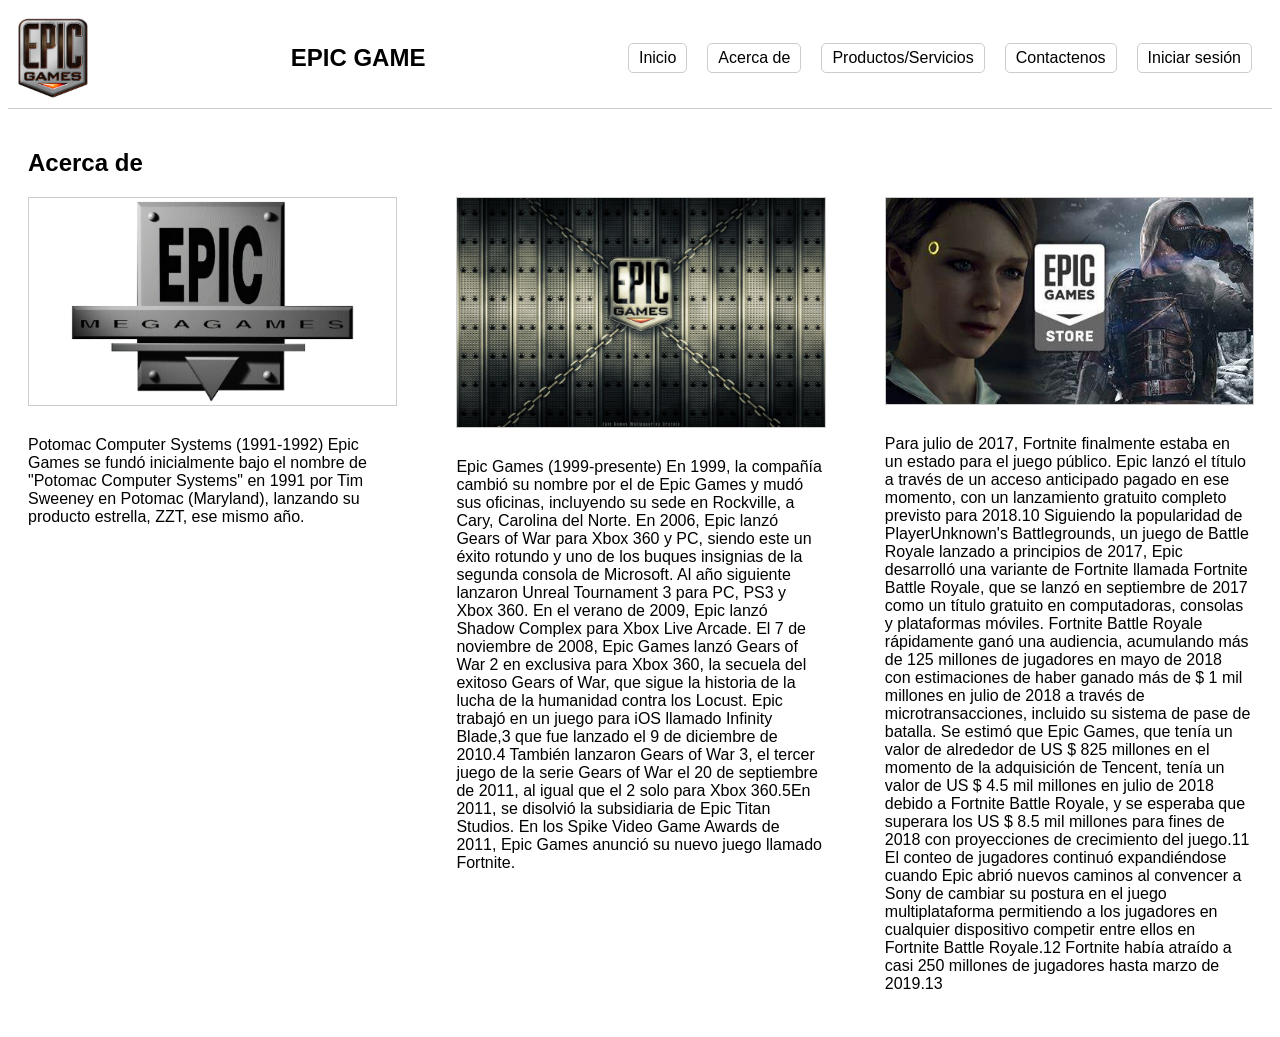
==== Pagina/Acerca_de.html @ 4b943069 "Create: Pagina web" ====
<!DOCTYPE html>
<html lang="es">
<head>
    <meta charset="UTF-8">
    <meta name="viewport" content="width=device-width, initial-scale=1.0">
    <title>Nombre de la empresa o logotipo</title>
    <link rel="stylesheet" href="Acerca.css">
</head>
<body>
    <header class="header">
        <div class="logo">
            <img src="logo/logo.png" alt="Logotipo">
        </div>
        <div class="company-name">EPIC GAME</div>
        <nav class="nav">
            <a href="index.html">Inicio</a>
            <a href="Acerca_de.html">Acerca de</a>
            <a href="Producto.html">Productos/Servicios</a>
            <a href="contactanos.html">Contactenos</a>
            <a href="inicio_sesion.html">Iniciar sesión</a>
        </nav>
    </header>
    <main class="content">
        <section id="acerca-de" class="section">
            <h2>Acerca de</h2>
            <div class="services">
                <div class="service">
                    <img src="logo/Mega.jpg" alt="Imagen 1">
                    <p>Potomac Computer Systems (1991-1992)
                        Epic Games se fundó inicialmente bajo el nombre de "Potomac Computer Systems" en 1991 por Tim Sweeney en Potomac (Maryland), lanzando su producto estrella, ZZT, ese mismo año.</p>
                </div>
                <div class="service">
                    <img src="logo/Fondo.jpg" alt="Imagen 2">
                    <p>Epic Games (1999-presente)
                        En 1999, la compañía cambió su nombre por el de Epic Games y mudó sus oficinas, incluyendo su sede en Rockville, a Cary, Carolina del Norte. En 2006, Epic lanzó Gears of War para Xbox 360 y PC, siendo este un éxito rotundo y uno de los buques insignias de la segunda consola de Microsoft. Al año siguiente lanzaron Unreal Tournament 3 para PC, PS3 y Xbox 360.
                        
                        En el verano de 2009, Epic lanzó Shadow Complex para Xbox Live Arcade. El 7 de noviembre de 2008, Epic Games lanzó Gears of War 2 en exclusiva para Xbox 360, la secuela del exitoso Gears of War, que sigue la historia de la lucha de la humanidad contra los Locust.
                        
                        Epic trabajó en un juego para iOS llamado Infinity Blade,3​ que fue lanzado el 9 de diciembre de 2010.4​ También lanzaron Gears of War 3, el tercer juego de la serie Gears of War el 20 de septiembre de 2011, al igual que el 2 solo para Xbox 360.5​
                        
                        En 2011, se disolvió la subsidiaria de Epic Titan Studios. En los Spike Video Game Awards de 2011, Epic Games anunció su nuevo juego llamado Fortnite.</p>
                </div>
                <div class="service">
                    <img src="logo/Lado.jpeg" alt="Imagen 3">
                    <p>Para julio de 2017, Fortnite finalmente estaba en un estado para el juego público. Epic lanzó el título a través de un acceso anticipado pagado en ese momento, con un lanzamiento gratuito completo previsto para 2018.10​ Siguiendo la popularidad de PlayerUnknown's Battlegrounds, un juego de Battle Royale lanzado a principios de 2017, Epic desarrolló una variante de Fortnite llamada Fortnite Battle Royale, que se lanzó en septiembre de 2017 como un título gratuito en computadoras, consolas y plataformas móviles. Fortnite Battle Royale rápidamente ganó una audiencia, acumulando más de 125 millones de jugadores en mayo de 2018 con estimaciones de haber ganado más de $ 1 mil millones en julio de 2018 a través de microtransacciones, incluido su sistema de pase de batalla. Se estimó que Epic Games, que tenía un valor de alrededor de US $ 825 millones en el momento de la adquisición de Tencent, tenía un valor de US $ 4.5 mil millones en julio de 2018 debido a Fortnite Battle Royale, y se esperaba que superara los US $ 8.5 mil millones para fines de 2018 con proyecciones de crecimiento del juego.11​ El conteo de jugadores continuó expandiéndose cuando Epic abrió nuevos caminos al convencer a Sony de cambiar su postura en el juego multiplataforma permitiendo a los jugadores en cualquier dispositivo competir entre ellos en Fortnite Battle Royale.12​ Fortnite había atraído a casi 250 millones de jugadores hasta marzo de 2019.13​</p>
                </div>
            </div>
        </section>
    </main>
</body>
</html>
---- Pagina/Acerca.css ----
body {
    font-family: Arial, sans-serif;
}
.header {
    display: flex;
    justify-content: space-between;
    align-items: center;
    padding: 10px;
    border-bottom: 1px solid #ccc;
}
.logo {
    display: flex;
    align-items: center;
    background-color: white;
    color: white;
}
.logo img {
    height: 80px;
    margin-right: 10px;
}
.nav {
    display: flex;
}
.nav a {
    margin: 0 10px;
    text-decoration: none;
    color: #000;
    padding: 5px 10px;
    border: 1px solid #ccc;
    border-radius: 5px;
}
.nav a:hover {
    background-color: #f0f0f0;
}
.content {
    padding: 20px;
}
.section {
    margin-top: 20px;
}
.section h2 {
    margin-bottom: 20px;
}
.services {
    display: flex;
    justify-content: space-between;
}
.service {
    width: 30%;
    text-align: center;
}
.service img {
    width: 100%;
    height: auto;
    background-color: #f0f0f0;
    border: 1px solid #ccc;
    margin-bottom: 10px;
}
.service p {
    text-align: left;
}
.company-name {
    font-size: 24px;
    font-weight: bold;
}
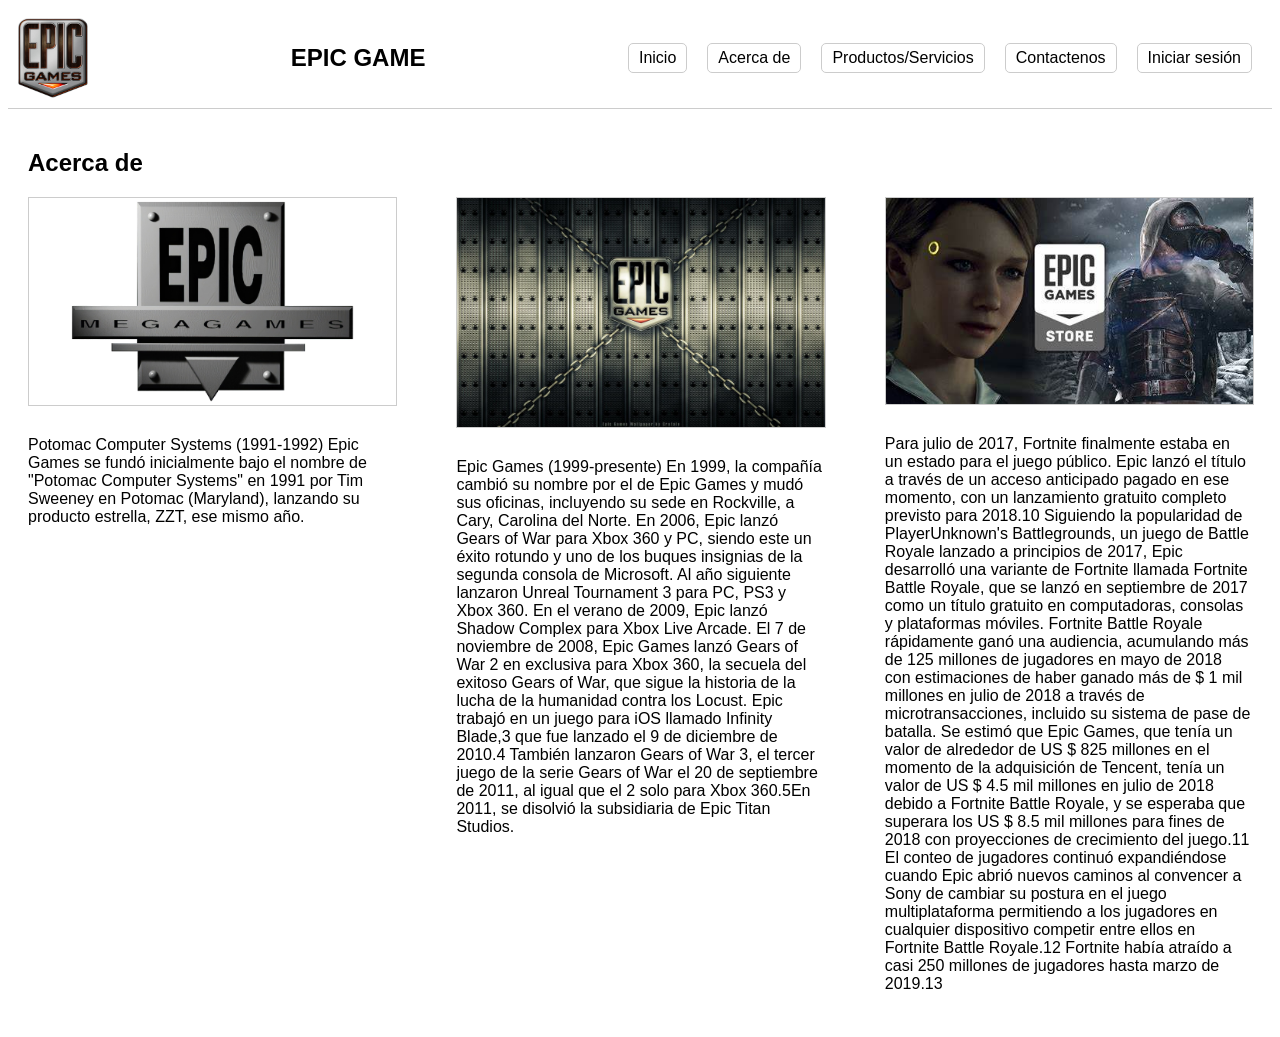
==== commit b41ff56b: "Actualizacion: pagina web Se elimino Texto" ====
--- a/Pagina/Acerca_de.html
+++ b/Pagina/Acerca_de.html
@@ -38,7 +38,7 @@
                         
                         Epic trabajó en un juego para iOS llamado Infinity Blade,3​ que fue lanzado el 9 de diciembre de 2010.4​ También lanzaron Gears of War 3, el tercer juego de la serie Gears of War el 20 de septiembre de 2011, al igual que el 2 solo para Xbox 360.5​
                         
-                        En 2011, se disolvió la subsidiaria de Epic Titan Studios. En los Spike Video Game Awards de 2011, Epic Games anunció su nuevo juego llamado Fortnite.</p>
+                        En 2011, se disolvió la subsidiaria de Epic Titan Studios.</p>
                 </div>
                 <div class="service">
                     <img src="logo/Lado.jpeg" alt="Imagen 3">
